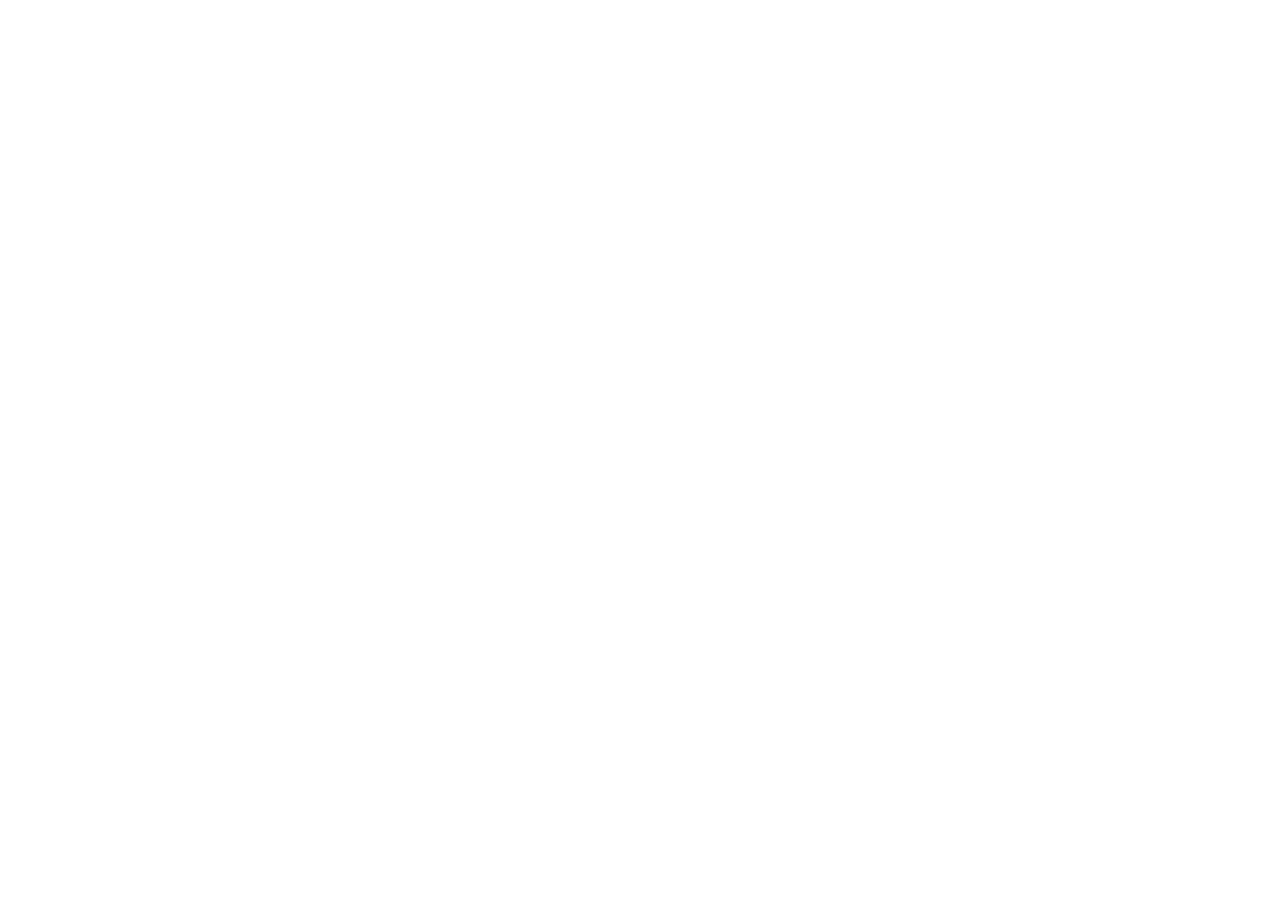
==== cart.html @ 21f690ae "products and cart fuctionality" ====
<html lang="en">
<head>
    <meta charset="UTF-8">
    <meta http-equiv="X-UA-Compatible" content="IE=edge">
    <meta name="viewport" content="width=device-width, initial-scale=1.0">
    <title>Document</title>
</head>
<body>
    
</body>
</html>
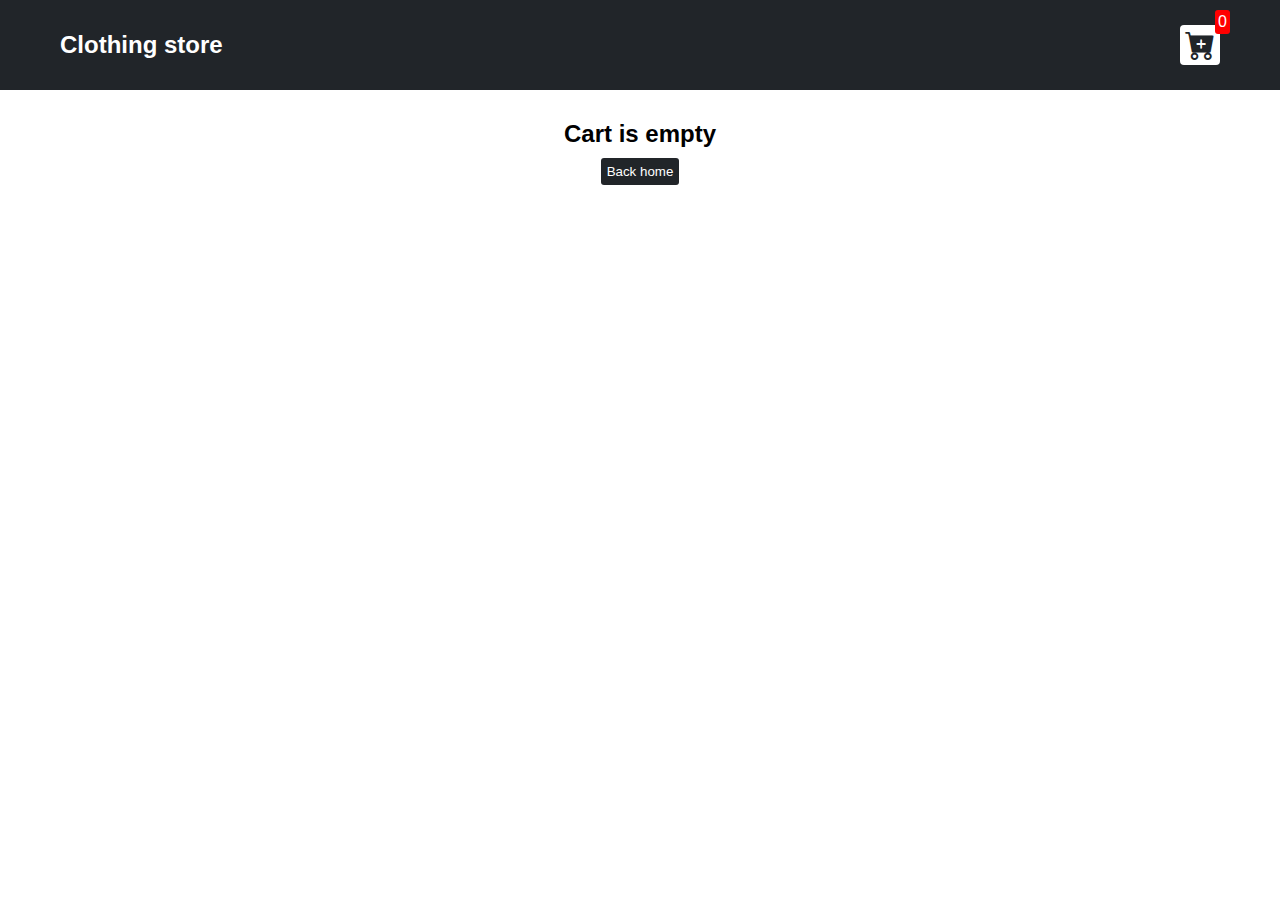
==== commit 43911911: "final file" ====
--- a/cart.html
+++ b/cart.html
@@ -3,9 +3,25 @@
     <meta charset="UTF-8">
     <meta http-equiv="X-UA-Compatible" content="IE=edge">
     <meta name="viewport" content="width=device-width, initial-scale=1.0">
-    <title>Document</title>
+    <title>cart</title>
+    <link rel="stylesheet" href="./src/styles.css"/>
+    <link rel="stylesheet" href="https://cdn.jsdelivr.net/npm/bootstrap-icons@1.8.3/font/bootstrap-icons.css">
 </head>
 <body>
-    
+    <div class="navbar">
+        <a href="index.html">
+        <h2>Clothing store</h2>
+    </a>
+        <div class="cart">
+            <i class="bi bi-cart-plus-fill"></i>
+            <div id= 'cartAmount' class="cartAmount">0</div>
+        </div>
+    </div>
+    <div id="label" class="text-center"></div>
+    <div class="shopping-cart" id="shopping-cart"></div>
+        
+    </div>
 </body>
+<script src="src/Data.js"></script>
+<script src="src/cart.js"></script>
 </html>--- a/src/styles.css
+++ b/src/styles.css
@@ -0,0 +1,179 @@
+* {
+    margin: 0;
+    padding: 0;
+    box-sizing: border-box;
+  }
+  
+  body {
+    font-family: sans-serif;
+  }
+  
+  i {
+    cursor: pointer;
+  }
+  
+  a {
+    text-decoration: none;
+    color: white;
+  }
+  
+  
+  
+  .navbar {
+    display: flex;
+    flex-direction: row;
+    justify-content: space-between;
+    background-color: #212529;
+    color: white;
+    padding: 25px 60px;
+    margin-bottom: 30px;
+    align-items: center;
+  }
+  .cart {
+    position: relative;
+    background-color: #fff;
+    color: #212529;
+    font-size: 30px;
+    padding: 5px;
+    border-radius: 4px;
+  }
+  
+  .cartAmount {
+    position: absolute;
+    top: -15px;
+    right: -10px;
+    font-size: 16px;
+    background-color: red;
+    color: white;
+    padding: 3px;
+    border-radius: 3px;
+  }
+  .shop {
+    display: grid;
+    grid-template-columns: repeat(4, 223px);
+    gap: 30px;
+    justify-content: center;
+    margin-bottom: 50px;
+  }
+  @media (max-width: 1000px) {
+    .shop {
+      grid-template-columns: repeat(2, 223px);
+    }
+  }
+  
+  @media (max-width: 500px) {
+    .shop {
+      grid-template-columns: repeat(1, 223px);
+    }
+  }
+  
+  .item {
+    border: 2px solid #212529;
+    border-radius: 4px;
+  }
+  .item img {
+    width: 100%;
+    border-radius: 2px 2px 0 0;
+  }
+  
+  .details {
+    display: flex;
+    flex-direction: column;
+    padding: 10px;
+    gap: 10px;
+  }
+  
+  .price-quantity {
+    display: flex;
+    flex-direction: row;
+    justify-content: space-between;
+    align-items: center;
+  }
+  
+  .buttons {
+    display: flex;
+    flex-direction: row;
+    gap: 8px;
+    font-size: 16px;
+  }
+  
+  .bi-dash-lg {
+    color: red;
+  }
+  
+  .bi-plus-lg {
+    color: green;
+  }
+  
+  /**
+  * ! style rules for label and some buttons
+  **/
+  
+  .text-center {
+    text-align: center;
+    margin-bottom: 20px;
+  }
+  
+  .HomeBtn,
+  .checkout,
+  .removeAll {
+    background-color: #212529;
+    color: white;
+    border: none;
+    padding: 6px;
+    border-radius: 3px;
+    cursor: pointer;
+    margin-top: 10px;
+  }
+  
+  .checkout {
+    background-color: green;
+  }
+  .removeAll {
+    background-color: red;
+  }
+  .bi-x-lg {
+    color: red;
+    font-weight: bold;
+  }
+  /**
+* ! style rules for shopping-cart
+**/
+
+.shopping-cart {
+  display: grid;
+  grid-template-columns: repeat(1, 320px);
+  justify-content: center;
+  gap: 15px;
+}
+
+/**
+* ! style rules for cart-item
+**/
+
+.cart-item {
+  border: 2px solid #212529;
+  border-radius: 5px;
+  display: flex;
+}
+
+.title-price-product {
+  width: 195px;
+  display: flex;
+  align-items: center;
+  justify-content: space-between;
+  /* border: 2px solid red; */
+}
+
+.title-price {
+  display: flex;
+  align-items: center;
+  gap: 10px;
+}
+
+.cart-item-price {
+  background-color: #212529;
+  color: white;
+  border-radius: 4px;
+  padding: 3px 6px;
+}
